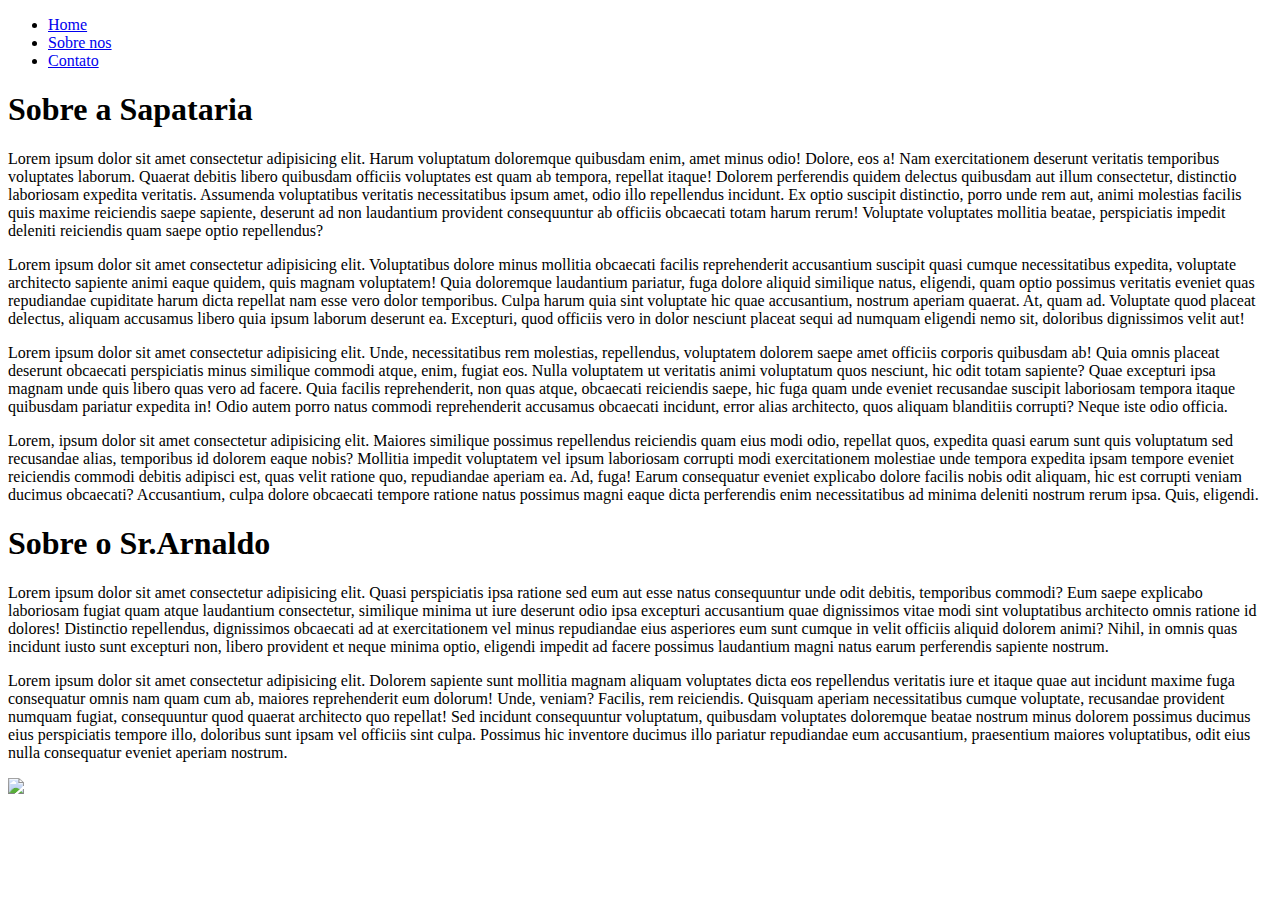
==== about-us.html @ 8aca3a7a "new" ====
<!DOCTYPE html>
<html lang="pt-br">

<head>
    <meta charset="UTF-8">
    <meta http-equiv="X-UA-Compatible" content="IE=edge">
    <meta name="viewport" content="width=device-width, initial-scale=1.0">
    <title>Sobre nós</title>
</head>

<body>

    <header>
        <nav>
            <ul>

                <li><a href="index.html">Home</li>

                <li><a href="about-us.html">Sobre nos</a></li>

                <li><a href="contact.html">Contato</a></li>

            </ul>
        </nav>
    </header>
    <h1>Sobre a Sapataria</h1>
    <p>Lorem ipsum dolor sit amet consectetur adipisicing elit. Harum voluptatum doloremque quibusdam enim, amet minus
        odio! Dolore, eos a! Nam exercitationem deserunt veritatis temporibus voluptates laborum. Quaerat debitis libero
        quibusdam officiis voluptates est quam ab tempora, repellat itaque! Dolorem perferendis quidem delectus
        quibusdam aut illum consectetur, distinctio laboriosam expedita veritatis. Assumenda voluptatibus veritatis
        necessitatibus ipsum amet, odio illo repellendus incidunt. Ex optio suscipit distinctio, porro unde rem aut,
        animi molestias facilis quis maxime reiciendis saepe sapiente, deserunt ad non laudantium provident consequuntur
        ab officiis obcaecati totam harum rerum! Voluptate voluptates mollitia beatae, perspiciatis impedit deleniti
        reiciendis quam saepe optio repellendus?</p>
    <p>Lorem ipsum dolor sit amet consectetur adipisicing elit. Voluptatibus dolore minus mollitia obcaecati facilis
        reprehenderit accusantium suscipit quasi cumque necessitatibus expedita, voluptate architecto sapiente animi
        eaque quidem, quis magnam voluptatem! Quia doloremque laudantium pariatur, fuga dolore aliquid similique natus,
        eligendi, quam optio possimus veritatis eveniet quas repudiandae cupiditate harum dicta repellat nam esse vero
        dolor temporibus. Culpa harum quia sint voluptate hic quae accusantium, nostrum aperiam quaerat. At, quam ad.
        Voluptate quod placeat delectus, aliquam accusamus libero quia ipsum laborum deserunt ea. Excepturi, quod
        officiis vero in dolor nesciunt placeat sequi ad numquam eligendi nemo sit, doloribus dignissimos velit aut!</p>
    <p>Lorem ipsum dolor sit amet consectetur adipisicing elit. Unde, necessitatibus rem molestias, repellendus,
        voluptatem dolorem saepe amet officiis corporis quibusdam ab! Quia omnis placeat deserunt obcaecati perspiciatis
        minus similique commodi atque, enim, fugiat eos. Nulla voluptatem ut veritatis animi voluptatum quos nesciunt,
        hic odit totam sapiente? Quae excepturi ipsa magnam unde quis libero quas vero ad facere. Quia facilis
        reprehenderit, non quas atque, obcaecati reiciendis saepe, hic fuga quam unde eveniet recusandae suscipit
        laboriosam tempora itaque quibusdam pariatur expedita in! Odio autem porro natus commodi reprehenderit accusamus
        obcaecati incidunt, error alias architecto, quos aliquam blanditiis corrupti? Neque iste odio officia.</p>
    <p>Lorem, ipsum dolor sit amet consectetur adipisicing elit. Maiores similique possimus repellendus reiciendis quam
        eius modi odio, repellat quos, expedita quasi earum sunt quis voluptatum sed recusandae alias, temporibus id
        dolorem eaque nobis? Mollitia impedit voluptatem vel ipsum laboriosam corrupti modi exercitationem molestiae
        unde tempora expedita ipsam tempore eveniet reiciendis commodi debitis adipisci est, quas velit ratione quo,
        repudiandae aperiam ea. Ad, fuga! Earum consequatur eveniet explicabo dolore facilis nobis odit aliquam, hic est
        corrupti veniam ducimus obcaecati? Accusantium, culpa dolore obcaecati tempore ratione natus possimus magni
        eaque dicta perferendis enim necessitatibus ad minima deleniti nostrum rerum ipsa. Quis, eligendi.</p>

    <h1>Sobre o Sr.Arnaldo</h1>
    <p>Lorem ipsum dolor sit amet consectetur adipisicing elit. Quasi perspiciatis ipsa ratione sed eum aut esse natus
        consequuntur unde odit debitis, temporibus commodi? Eum saepe explicabo laboriosam fugiat quam atque laudantium
        consectetur, similique minima ut iure deserunt odio ipsa excepturi accusantium quae dignissimos vitae modi sint
        voluptatibus architecto omnis ratione id dolores! Distinctio repellendus, dignissimos obcaecati ad at
        exercitationem vel minus repudiandae eius asperiores eum sunt cumque in velit officiis aliquid dolorem animi?
        Nihil, in omnis quas incidunt iusto sunt excepturi non, libero provident et neque minima optio, eligendi impedit
        ad facere possimus laudantium magni natus earum perferendis sapiente nostrum.</p>
    <p>Lorem ipsum dolor sit amet consectetur adipisicing elit. Dolorem sapiente sunt mollitia magnam aliquam voluptates
        dicta eos repellendus veritatis iure et itaque quae aut incidunt maxime fuga consequatur omnis nam quam cum ab,
        maiores reprehenderit eum dolorum! Unde, veniam? Facilis, rem reiciendis. Quisquam aperiam necessitatibus cumque
        voluptate, recusandae provident numquam fugiat, consequuntur quod quaerat architecto quo repellat! Sed incidunt
        consequuntur voluptatum, quibusdam voluptates doloremque beatae nostrum minus dolorem possimus ducimus eius
        perspiciatis tempore illo, doloribus sunt ipsam vel officiis sint culpa. Possimus hic inventore ducimus illo
        pariatur repudiandae eum accusantium, praesentium maiores voluptatibus, odit eius nulla consequatur eveniet
        aperiam nostrum.</p>

    <img
        src=https://www.diariodepernambuco.com.br/static/app/noticia_127983242361/2018/06/05/754245/20180605104241584140a.jpg>

</body>

</html>
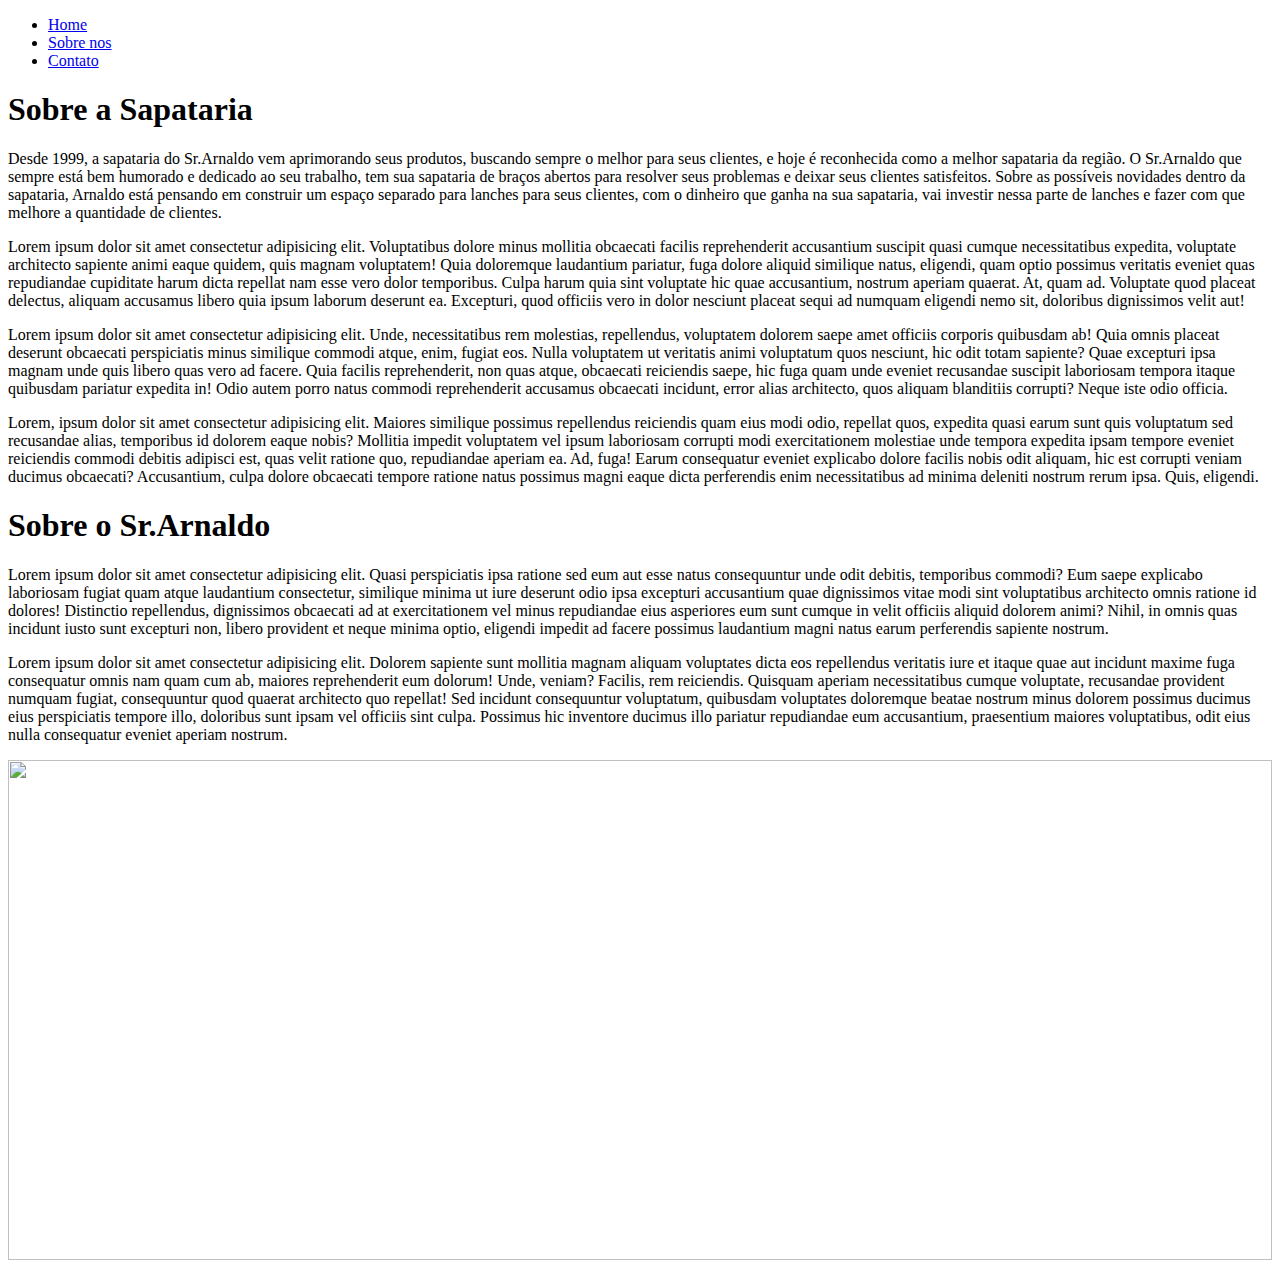
==== commit 7b5ed2a6: "novo" ====
--- a/about-us.html
+++ b/about-us.html
@@ -6,12 +6,17 @@
     <meta http-equiv="X-UA-Compatible" content="IE=edge">
     <meta name="viewport" content="width=device-width, initial-scale=1.0">
     <title>Sobre nós</title>
+
+    <link rel="stylesheet" href="./css/reset.css">
+    <link rel="stylesheet" href="./css/style.css">
+
 </head>
 
 <body>
 
     <header>
-        <nav>
+        <nav class="navbar">
+
             <ul>
 
                 <li><a href="index.html">Home</li>
@@ -23,15 +28,12 @@
             </ul>
         </nav>
     </header>
+
     <h1>Sobre a Sapataria</h1>
-    <p>Lorem ipsum dolor sit amet consectetur adipisicing elit. Harum voluptatum doloremque quibusdam enim, amet minus
-        odio! Dolore, eos a! Nam exercitationem deserunt veritatis temporibus voluptates laborum. Quaerat debitis libero
-        quibusdam officiis voluptates est quam ab tempora, repellat itaque! Dolorem perferendis quidem delectus
-        quibusdam aut illum consectetur, distinctio laboriosam expedita veritatis. Assumenda voluptatibus veritatis
-        necessitatibus ipsum amet, odio illo repellendus incidunt. Ex optio suscipit distinctio, porro unde rem aut,
-        animi molestias facilis quis maxime reiciendis saepe sapiente, deserunt ad non laudantium provident consequuntur
-        ab officiis obcaecati totam harum rerum! Voluptate voluptates mollitia beatae, perspiciatis impedit deleniti
-        reiciendis quam saepe optio repellendus?</p>
+    <!-- Utilar a tag span para estilizar um trecho do conteudo  -->
+    <p>Desde 1999, a sapataria do Sr.Arnaldo vem aprimorando seus produtos, buscando sempre o melhor para seus clientes, e hoje é reconhecida como a melhor sapataria da região.
+        O Sr.Arnaldo que sempre está bem humorado e dedicado ao seu trabalho, tem sua sapataria de braços abertos para resolver seus problemas e deixar seus clientes satisfeitos.
+        Sobre as possíveis novidades dentro da sapataria, Arnaldo está pensando em construir um espaço separado para lanches para seus clientes, com o dinheiro que ganha na sua sapataria, vai investir nessa parte de lanches e fazer com que melhore a quantidade de clientes.</p>
     <p>Lorem ipsum dolor sit amet consectetur adipisicing elit. Voluptatibus dolore minus mollitia obcaecati facilis
         reprehenderit accusantium suscipit quasi cumque necessitatibus expedita, voluptate architecto sapiente animi
         eaque quidem, quis magnam voluptatem! Quia doloremque laudantium pariatur, fuga dolore aliquid similique natus,
@@ -72,8 +74,8 @@
         aperiam nostrum.</p>
 
     <img
-        src=https://www.diariodepernambuco.com.br/static/app/noticia_127983242361/2018/06/05/754245/20180605104241584140a.jpg>
-
+        src=https://www.diariodepernambuco.com.br/static/app/noticia_127983242361/2018/06/05/754245/20180605104241584140a.jpg
+        style="width:100%;height:500px;">
 </body>
 
 </html>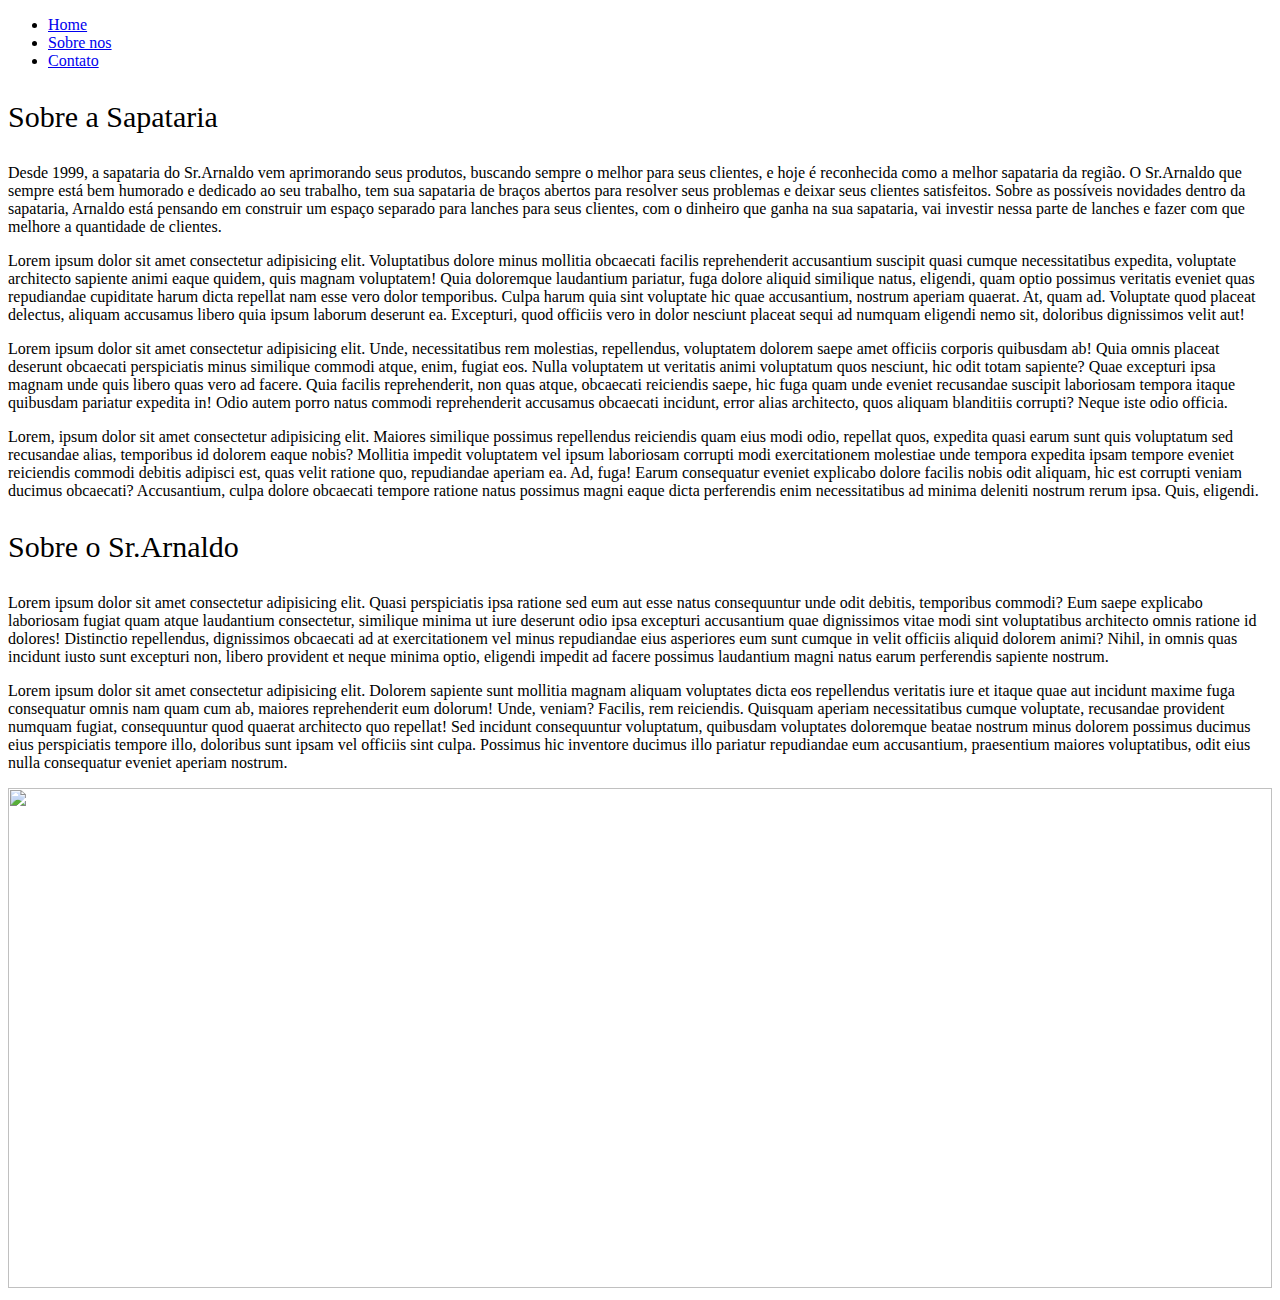
==== commit 98e89d26: "upgrade" ====
--- a/about-us.html
+++ b/about-us.html
@@ -29,7 +29,7 @@
         </nav>
     </header>
 
-    <h1>Sobre a Sapataria</h1>
+    <p style="font-size:30px;"> Sobre a Sapataria</p>
     <!-- Utilar a tag span para estilizar um trecho do conteudo  -->
     <p>Desde 1999, a sapataria do Sr.Arnaldo vem aprimorando seus produtos, buscando sempre o melhor para seus clientes, e hoje é reconhecida como a melhor sapataria da região.
         O Sr.Arnaldo que sempre está bem humorado e dedicado ao seu trabalho, tem sua sapataria de braços abertos para resolver seus problemas e deixar seus clientes satisfeitos.
@@ -56,7 +56,7 @@
         corrupti veniam ducimus obcaecati? Accusantium, culpa dolore obcaecati tempore ratione natus possimus magni
         eaque dicta perferendis enim necessitatibus ad minima deleniti nostrum rerum ipsa. Quis, eligendi.</p>
 
-    <h1>Sobre o Sr.Arnaldo</h1>
+    <p style="font-size:30px;">Sobre o Sr.Arnaldo</p>
     <p>Lorem ipsum dolor sit amet consectetur adipisicing elit. Quasi perspiciatis ipsa ratione sed eum aut esse natus
         consequuntur unde odit debitis, temporibus commodi? Eum saepe explicabo laboriosam fugiat quam atque laudantium
         consectetur, similique minima ut iure deserunt odio ipsa excepturi accusantium quae dignissimos vitae modi sint
